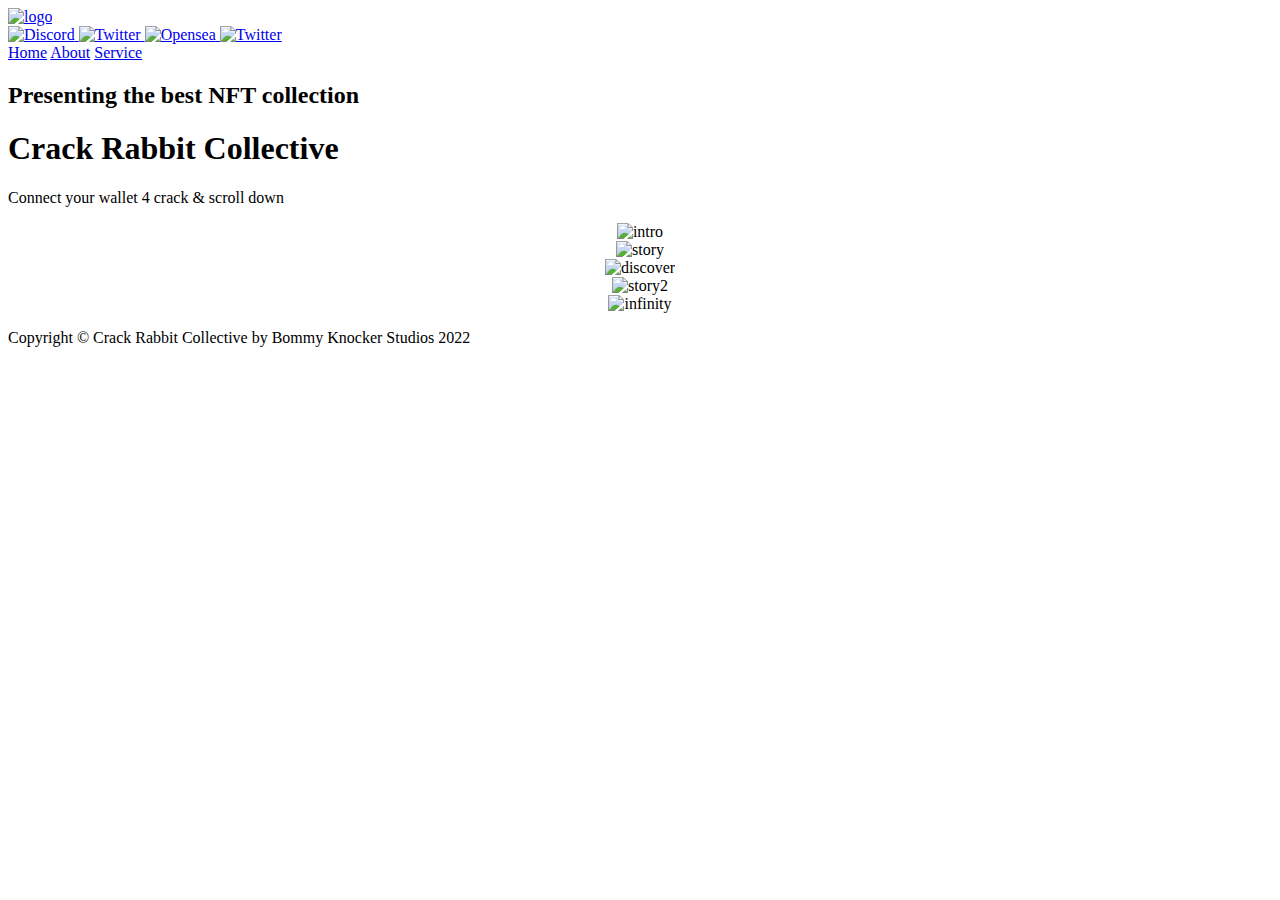
==== frontend/crackrabbit-website/index.html @ 9ebbca7c "site changes" ====
<!DOCTYPE html>
<html lang="en">
  <head>
    <title>Crack Rabbit Collective</title>
    <meta charset="UTF-8" />
    <meta http-equiv="X-UA-Compatible" content="IE=edge" />
    <meta name="viewport" content="width=device-width, initial-scale=1.0" />

    <!-- favicon -->
    <link
      rel="apple-touch-icon"
      sizes="180x180"
      href="images/x-icon/apple-touch-icon.png"
    />
    <link
      rel="icon"
      type="image/png"
      sizes="32x32"
      href="images/x-icon/favicon-32x32.png"
    />
    <link
      rel="icon"
      type="image/png"
      sizes="16x16"
      href="images/x-icon/favicon-16x16.png"
    />
    <link rel="manifest" href="images/header/Crack rabbit logo.png" />
    <link rel="stylesheet" href="css/style.css" />
  </head>
  <body>
    <header>
      <div class="container">
        <div class="logo">
          <a href="/">
            <img src="images/header/Crack rabbit logo.png" alt="logo" />
          </a>
        </div>
        <div class="menu">
          <a
            href="https://discord.gg/aVEH8mrV"
            target="_blank"
            rel="noopener noreferrer"
          >
            <img src="images/header/discord.webp" alt="Discord" />
          </a>
          <a
            href="https://twitter.com/crckrbbitcllctv"
            target="_blank"
            rel="noopener noreferrer"
          >
            <img src="images/header/twitter.webp" alt="Twitter" />
          </a>
          <a
            href="https://opensea.io/collection/crackrabbitcollective"
            target="_blank"
            rel="noopener noreferrer"
          >
            <img src="images/header/opensea.webp" alt="Opensea" />
          </a>
          <a
            href="https://rarible.com/crackrabbitcollective"
            target="_blank"
            rel="noopener noreferrer"
          >
            <img src="images/header/rarible logo header.png" alt="Twitter" />
          </a>
        </div>
      </div>
    </header>

    <nav>
      <a href="./index.html">Home</a>
      <a href="./mission.html">About</a>
      <a href="./roadmap.html">Service</a>
    </nav>

    <section class="container not-connected">
      <div>
        <h2 id="welcomeH2">Presenting the best NFT collection</h2>
        <h1 id="welcomeH1">Crack Rabbit Collective</h1>
        <p id="welcomeP">
          Connect your wallet 4 crack & scroll down
        </p>
      </div>
    </section>

    <section class="comic">
      <div style="text-align: center">
        <img src="images/img/cosmic crack rock.png" alt="intro">
      </div>

      <section class="comic">
        <div style="text-align: center">
          <img src="images/img/story text.png" alt="story">
        </div>

        <section class="comic">
          <div style="text-align: center">
            <img src="images/img/crack rabbit discovers rock.png" alt="discover">
          </div>

          <section class="comic">
            <div style="text-align: center">
              <img src="images/img/crack rabbit story text 2.png" alt="story2">
            </div>

            <section class="comic">
              <div style="text-align: center">
                <img src="images/img/crack rabbit infinity.png" alt="infinity">
              </div>


              <section class="footer">
                <div class="footerWrap">
                  <div class="footer">
                    <div class="footerContent">
                      <p>Copyright &copy; Crack Rabbit Collective by Bommy Knocker Studios 2022</p>
                    </div>     
                  </div>
              </div>

    <script src="js/web3.min.js"></script>
    <script src="js/constants.js"></script>
    <script src="js/abi.js"></script>
    <script src="js/countdown.js"></script>
    <script src="js/app.js"></script>
  </body>
</html>
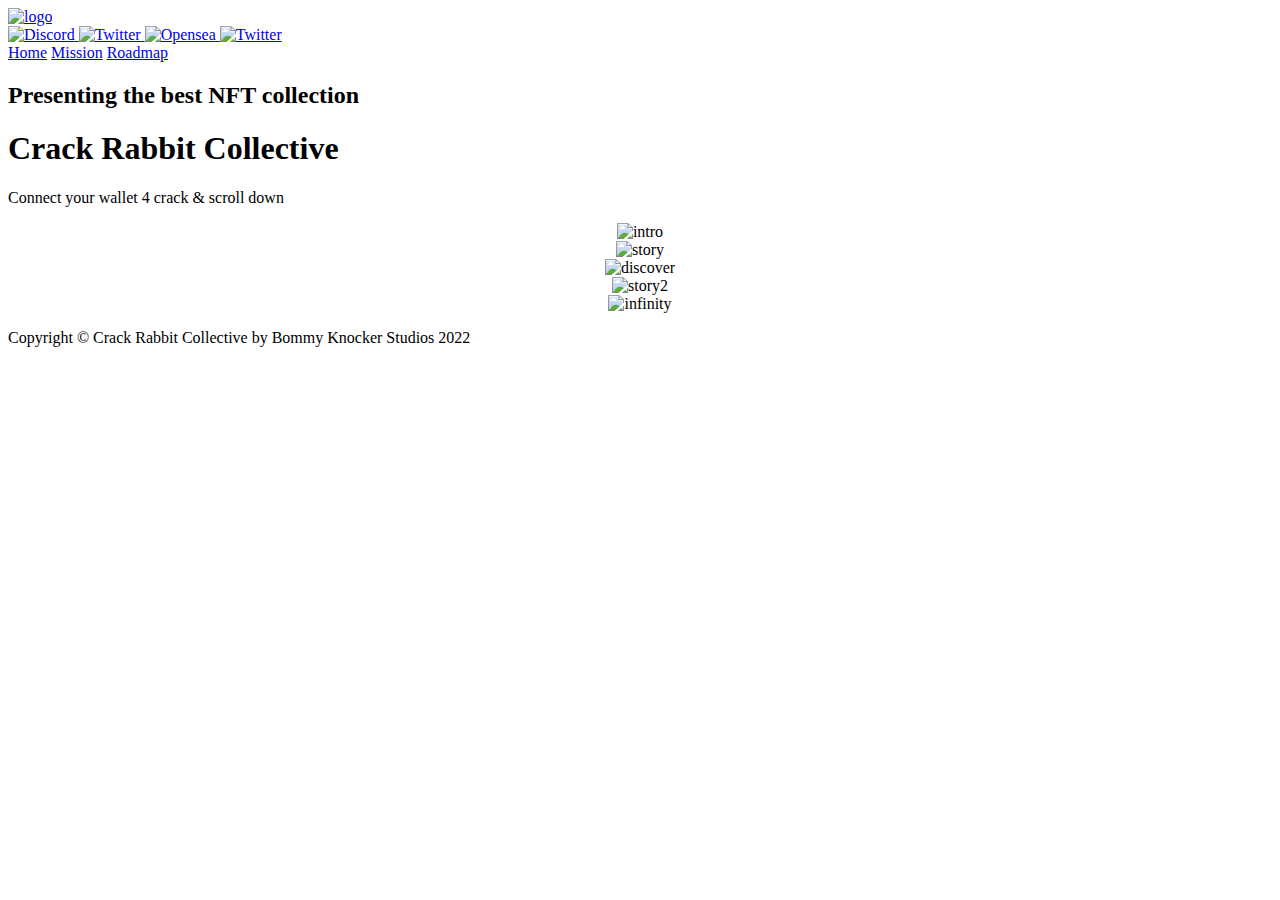
==== commit c3732cee: "update changes" ====
--- a/frontend/crackrabbit-website/index.html
+++ b/frontend/crackrabbit-website/index.html
@@ -70,8 +70,8 @@
 
     <nav>
       <a href="./index.html">Home</a>
-      <a href="./mission.html">About</a>
-      <a href="./roadmap.html">Service</a>
+      <a href="./mission.html">Mission</a>
+      <a href="./roadmap.html">Roadmap</a>
     </nav>
 
     <section class="container not-connected">
